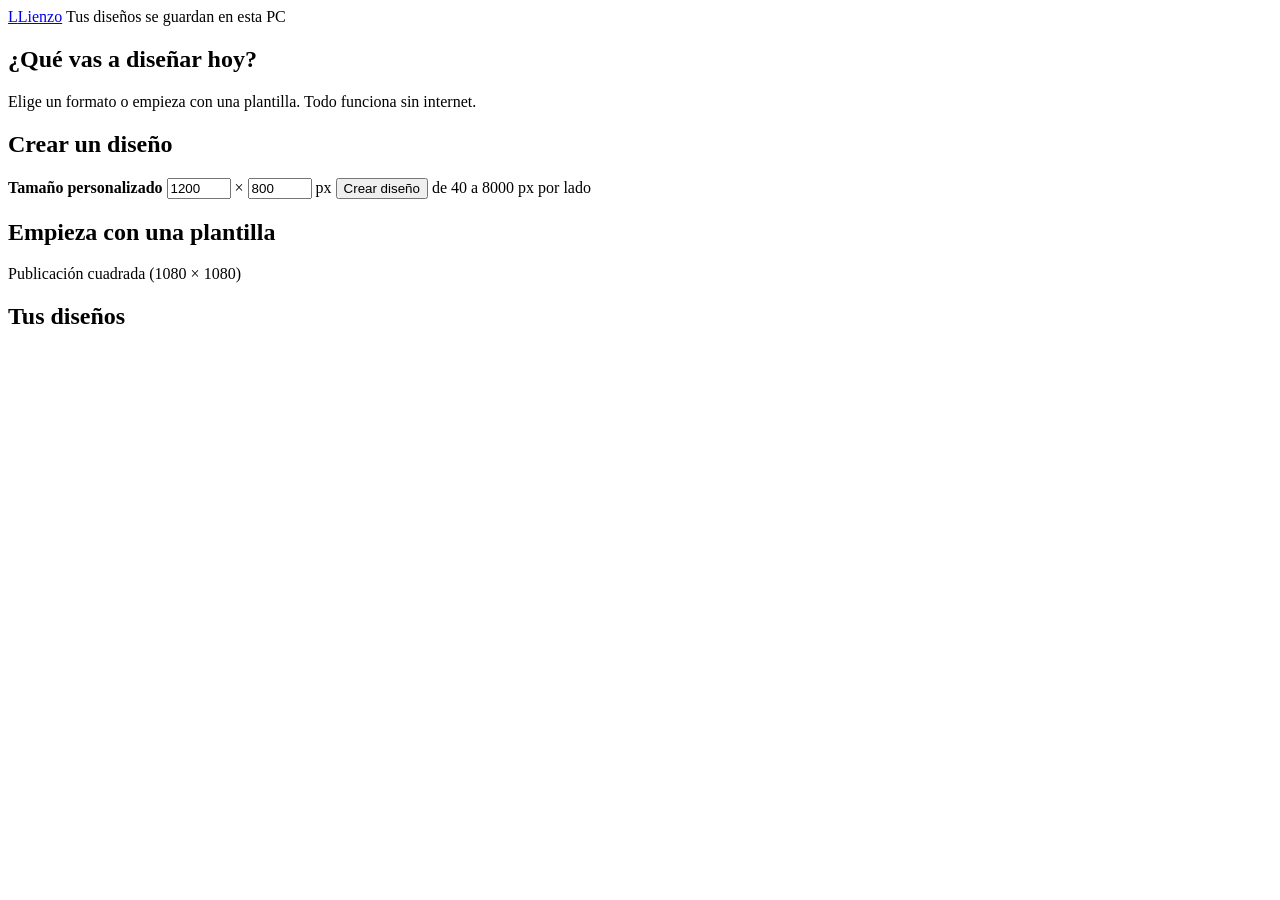
==== web/index.html @ 0c5879f6 "Lienzo: local desktop design editor A Windows desktop design editor (pywebview + a local Python serv" ====
<!DOCTYPE html>
<html lang="es">
<head>
  <meta charset="utf-8">
  <meta name="viewport" content="width=device-width, initial-scale=1">
  <title>Lienzo</title>
  <link rel="icon" href="/img/icon.svg" type="image/svg+xml">
  <link rel="stylesheet" href="/css/app.css">
</head>
<body>
  <header class="home-top">
    <a class="brand" href="/"><span class="logo">L</span>Lienzo</a>
    <span class="muted small">Tus diseños se guardan en esta PC</span>
  </header>
  <main class="home">
    <section class="hero">
      <h1>¿Qué vas a diseñar hoy?</h1>
      <p>Elige un formato o empieza con una plantilla. Todo funciona sin internet.</p>
    </section>

    <div class="section-title"><h2>Crear un diseño</h2></div>
    <div id="formats" class="formats"></div>
    <form id="custom" class="custom">
      <b>Tamaño personalizado</b>
      <input id="custom-w" type="number" min="40" max="8000" value="1200" aria-label="Ancho en píxeles"> ×
      <input id="custom-h" type="number" min="40" max="8000" value="800" aria-label="Alto en píxeles">
      <span class="muted">px</span>
      <button class="btn primary" type="submit">Crear diseño</button>
      <span class="muted small">de 40 a 8000 px por lado</span>
    </form>

    <div class="section-title"><h2>Empieza con una plantilla</h2><span class="muted small">Publicación cuadrada (1080 × 1080)</span></div>
    <div id="templates" class="cards"></div>

    <div class="section-title"><h2>Tus diseños</h2><span id="count" class="muted small"></span></div>
    <div id="designs" class="cards"></div>
  </main>
  <script type="module" src="/js/home.js"></script>
</body>
</html>
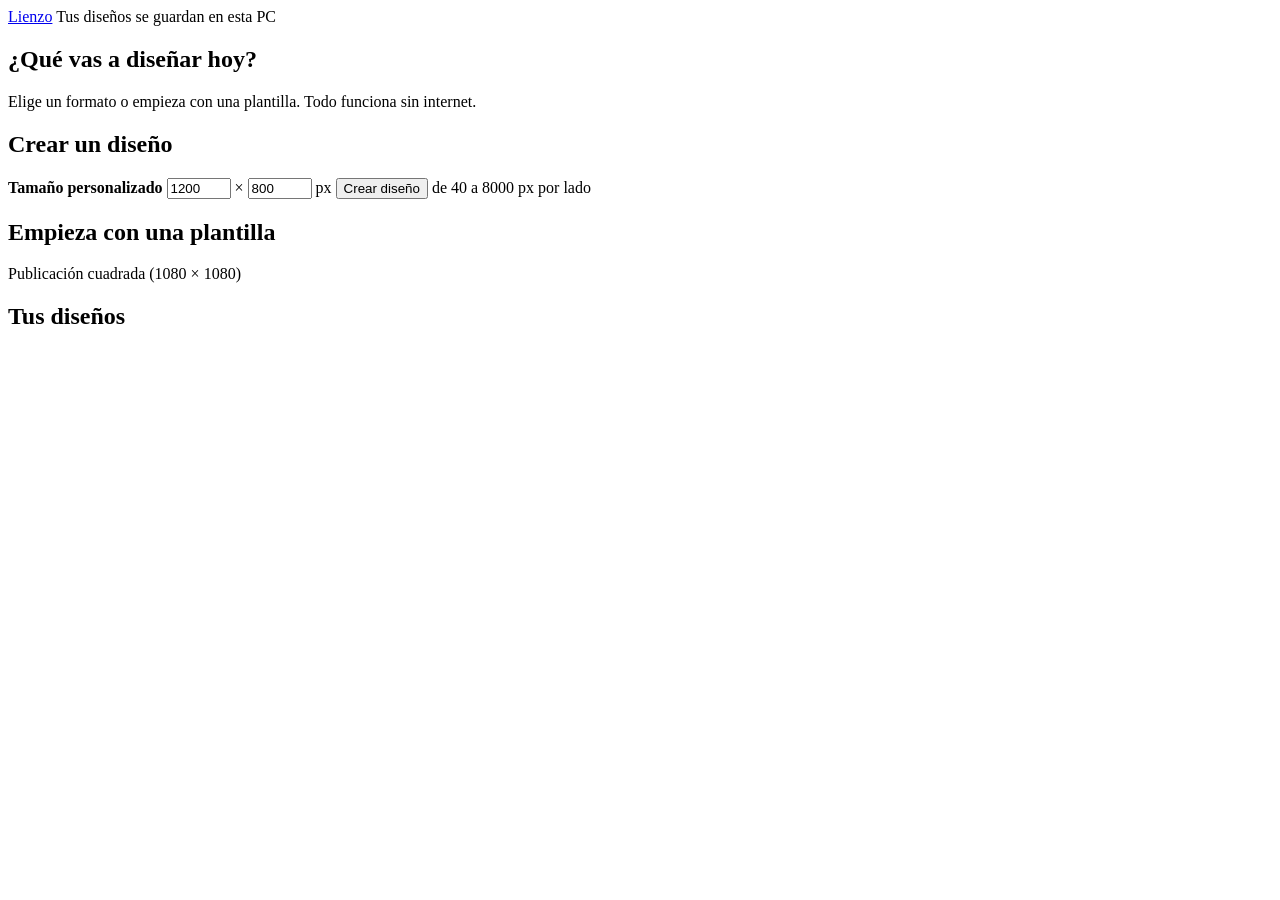
==== commit e22df589: "Template cards as buttons, and a new app icon - Template and design thumbnails are named buttons; th" ====
--- a/web/index.html
+++ b/web/index.html
@@ -9,7 +9,7 @@
 </head>
 <body>
   <header class="home-top">
-    <a class="brand" href="/"><span class="logo">L</span>Lienzo</a>
+    <a class="brand" href="/"><img class="logo" src="/img/icon.svg" alt="">Lienzo</a>
     <span class="muted small">Tus diseños se guardan en esta PC</span>
   </header>
   <main class="home">
@@ -20,8 +20,8 @@
 
     <div class="section-title"><h2>Crear un diseño</h2></div>
     <div id="formats" class="formats"></div>
-    <form id="custom" class="custom">
-      <b>Tamaño personalizado</b>
+    <form id="custom" class="custom" role="group" aria-labelledby="custom-title">
+      <b id="custom-title">Tamaño personalizado</b>
       <input id="custom-w" type="number" min="40" max="8000" value="1200" aria-label="Ancho en píxeles"> ×
       <input id="custom-h" type="number" min="40" max="8000" value="800" aria-label="Alto en píxeles">
       <span class="muted">px</span>
